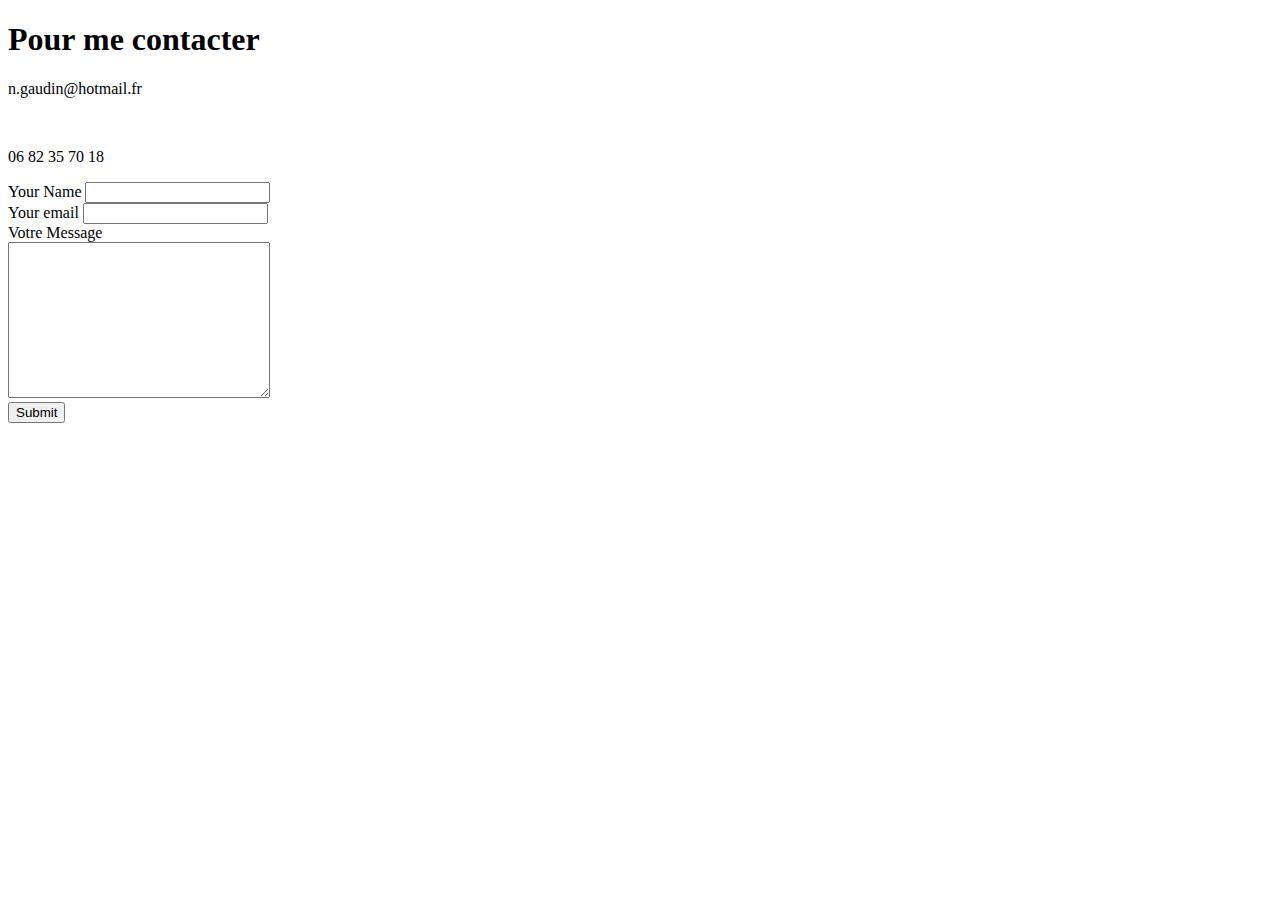
==== contact.html @ f9ae4ebe "Add files via upload" ====
<!DOCTYPE html>

<head>
    <meta charset="UTF-8">
    <title>Contacter nicolas</title>
</head>

<body>
    <h1>Pour me contacter</h1>
    <p>n.gaudin@hotmail.fr</p>
    <br>
    <p>06 82 35 70 18</p>
    <form action="mailto:">
        <label>Your Name</label>
        <input type="text" name="" id="">
        <br>
        <label>Your email</label>
        <input type="email" name="" id="">
        <br>
        <label>Votre Message</label>
        <br>
        <textarea name="" id="" cols="30" rows="10"></textarea>
        <br>
        <input type="submit">
        <br>
    </form>
</body>

</html>
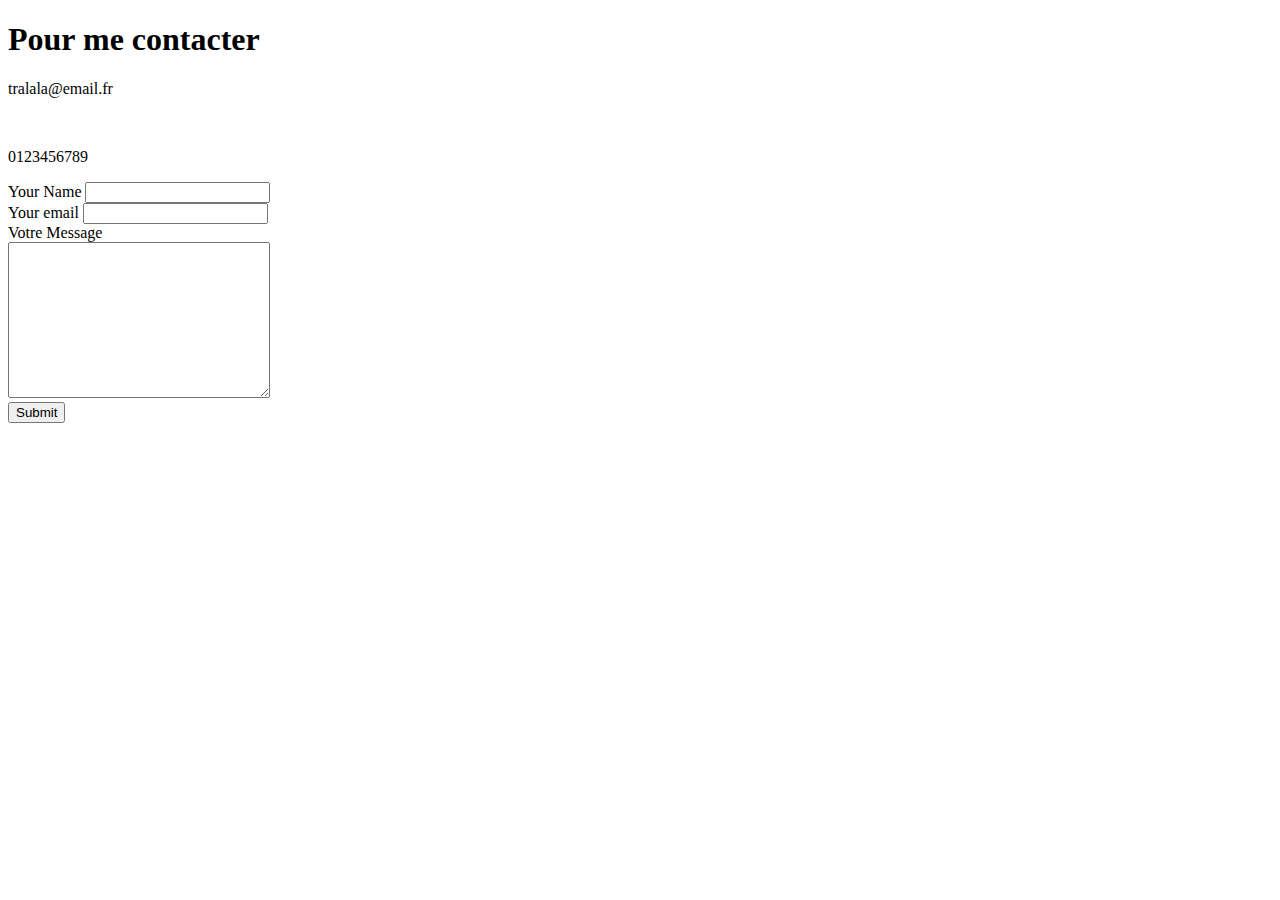
==== commit 477902b1: "Update contact.html" ====
--- a/contact.html
+++ b/contact.html
@@ -7,9 +7,9 @@
 
 <body>
     <h1>Pour me contacter</h1>
-    <p>n.gaudin@hotmail.fr</p>
+    <p>tralala@email.fr</p>
     <br>
-    <p>06 82 35 70 18</p>
+    <p>0123456789</p>
     <form action="mailto:">
         <label>Your Name</label>
         <input type="text" name="" id="">
@@ -26,4 +26,4 @@
     </form>
 </body>
 
-</html>+</html>
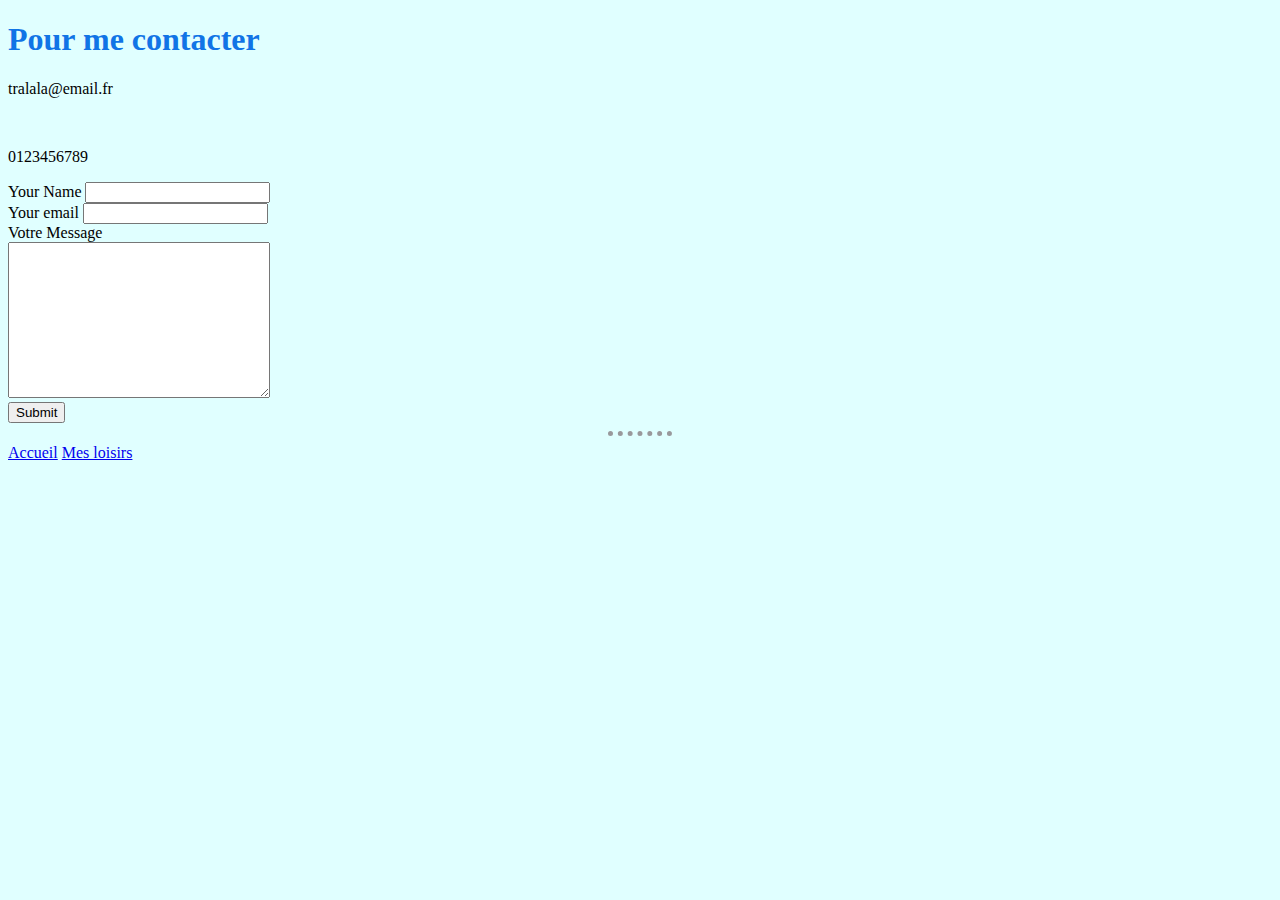
==== commit c20d23bc: "Add files via upload" ====
--- a/contact.html
+++ b/contact.html
@@ -3,6 +3,7 @@
 <head>
     <meta charset="UTF-8">
     <title>Contacter nicolas</title>
+    <link rel="stylesheet" href="CSS/styles.css">
 </head>
 
 <body>
@@ -24,6 +25,10 @@
         <input type="submit">
         <br>
     </form>
+
+    <hr>
+    <a href="index.html">Accueil</a>
+    <a href="hobbies.html">Mes loisirs</a>
 </body>
 
-</html>
+</html>--- a/CSS/styles.css
+++ b/CSS/styles.css
@@ -0,0 +1,23 @@
+body {
+    background-color: #E0FFFF;
+}
+
+hr {
+    border-style: none;
+    border-bottom: dotted;
+    border-color: rgb(153, 153, 156);
+    border-width: 5px;
+    width: 5%;
+}
+
+h1 {
+    color: #1074e6;
+}
+
+h2 {
+    color: #1097e6;
+}
+
+h3 {
+    color: #1097e6;
+}